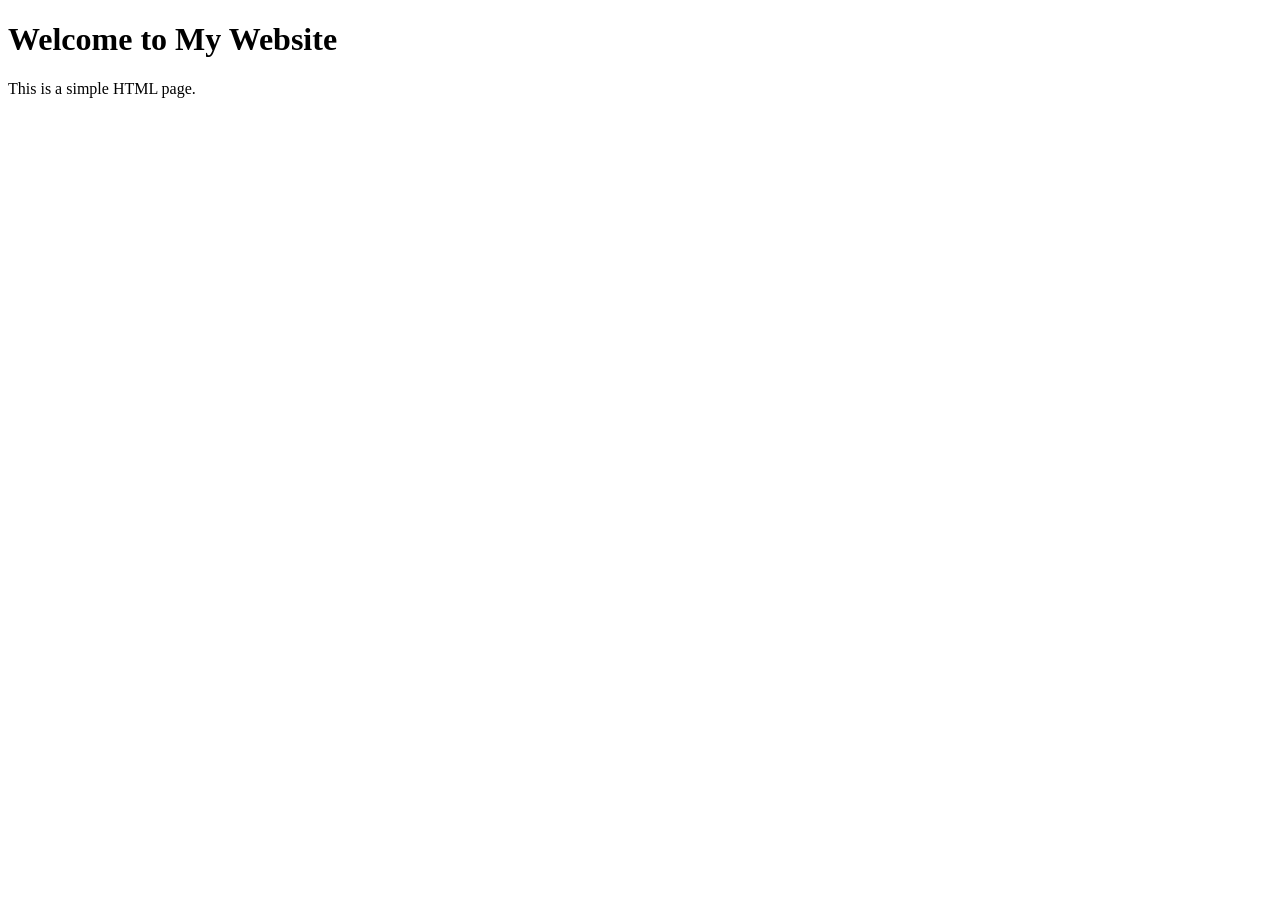
==== index.html @ 17659ba7 "first commit" ====
<!DOCTYPE html>
<html lang="en">
    <head>
<link rel="stylesheet" href="style.css">
        <meta charset="UTF-8">
        <meta name="viewport" content="width=device-width, initial-scale=1.0">
        <title>My Website</title>

    </head>
    <body>
        <h1>Welcome to My Website</h1>
        <p>This is a simple HTML page.</p>
        <script src="script.js"></script>
    </body>
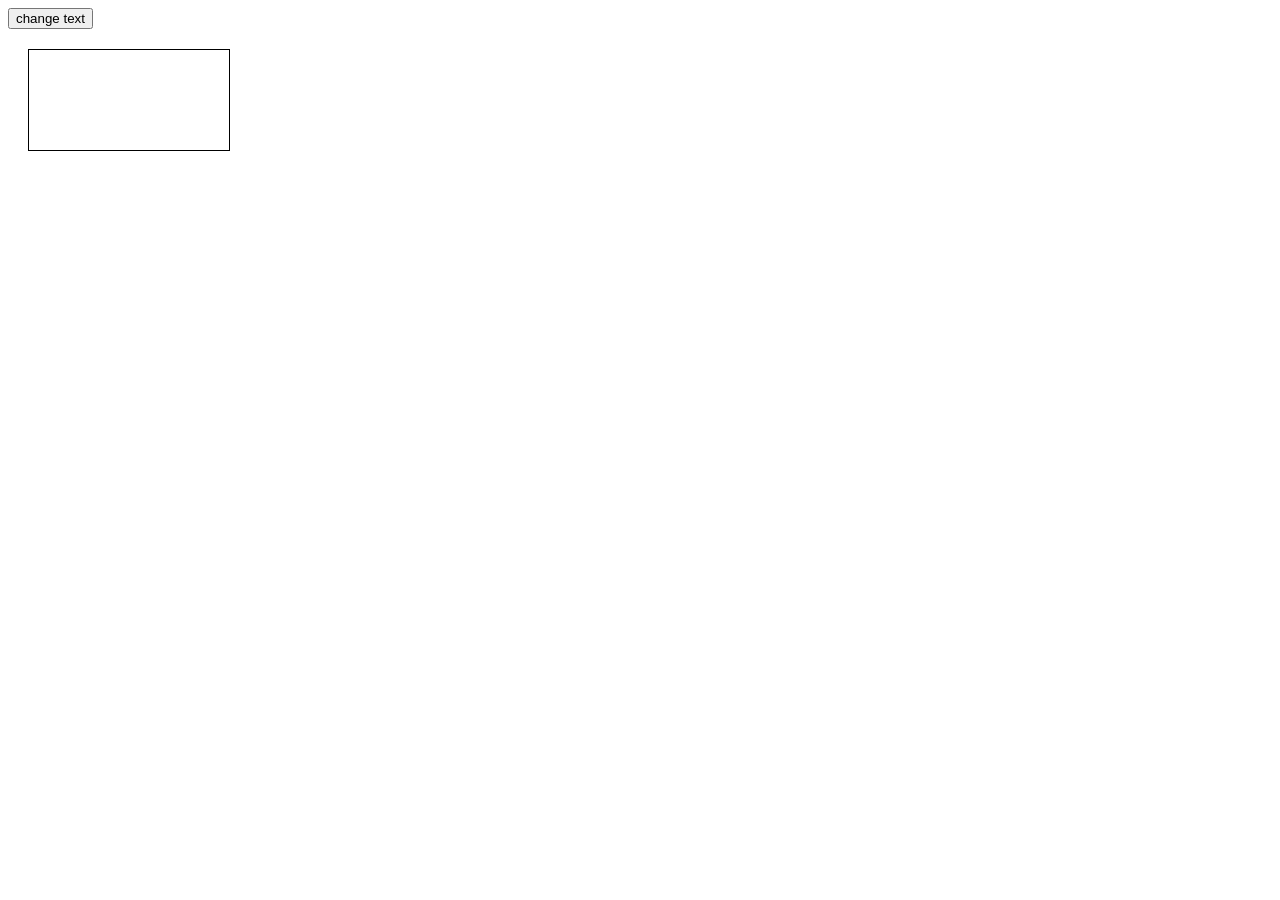
==== commit e38961d1: "16-06-2026" ====
--- a/index.html
+++ b/index.html
@@ -8,7 +8,8 @@
 
     </head>
     <body>
-        <h1>Welcome to My Website</h1>
-        <p>This is a simple HTML page.</p>
+       
+       <button onclick="changecolour()">change text</button>
+        <div id="display"></div>
         <script src="script.js"></script>
     </body>
--- a/style.css
+++ b/style.css
@@ -0,0 +1,6 @@
+#display{
+    border: 1px solid black;
+    width: 200px;
+    height: 100px;
+    margin: 20px;
+}
